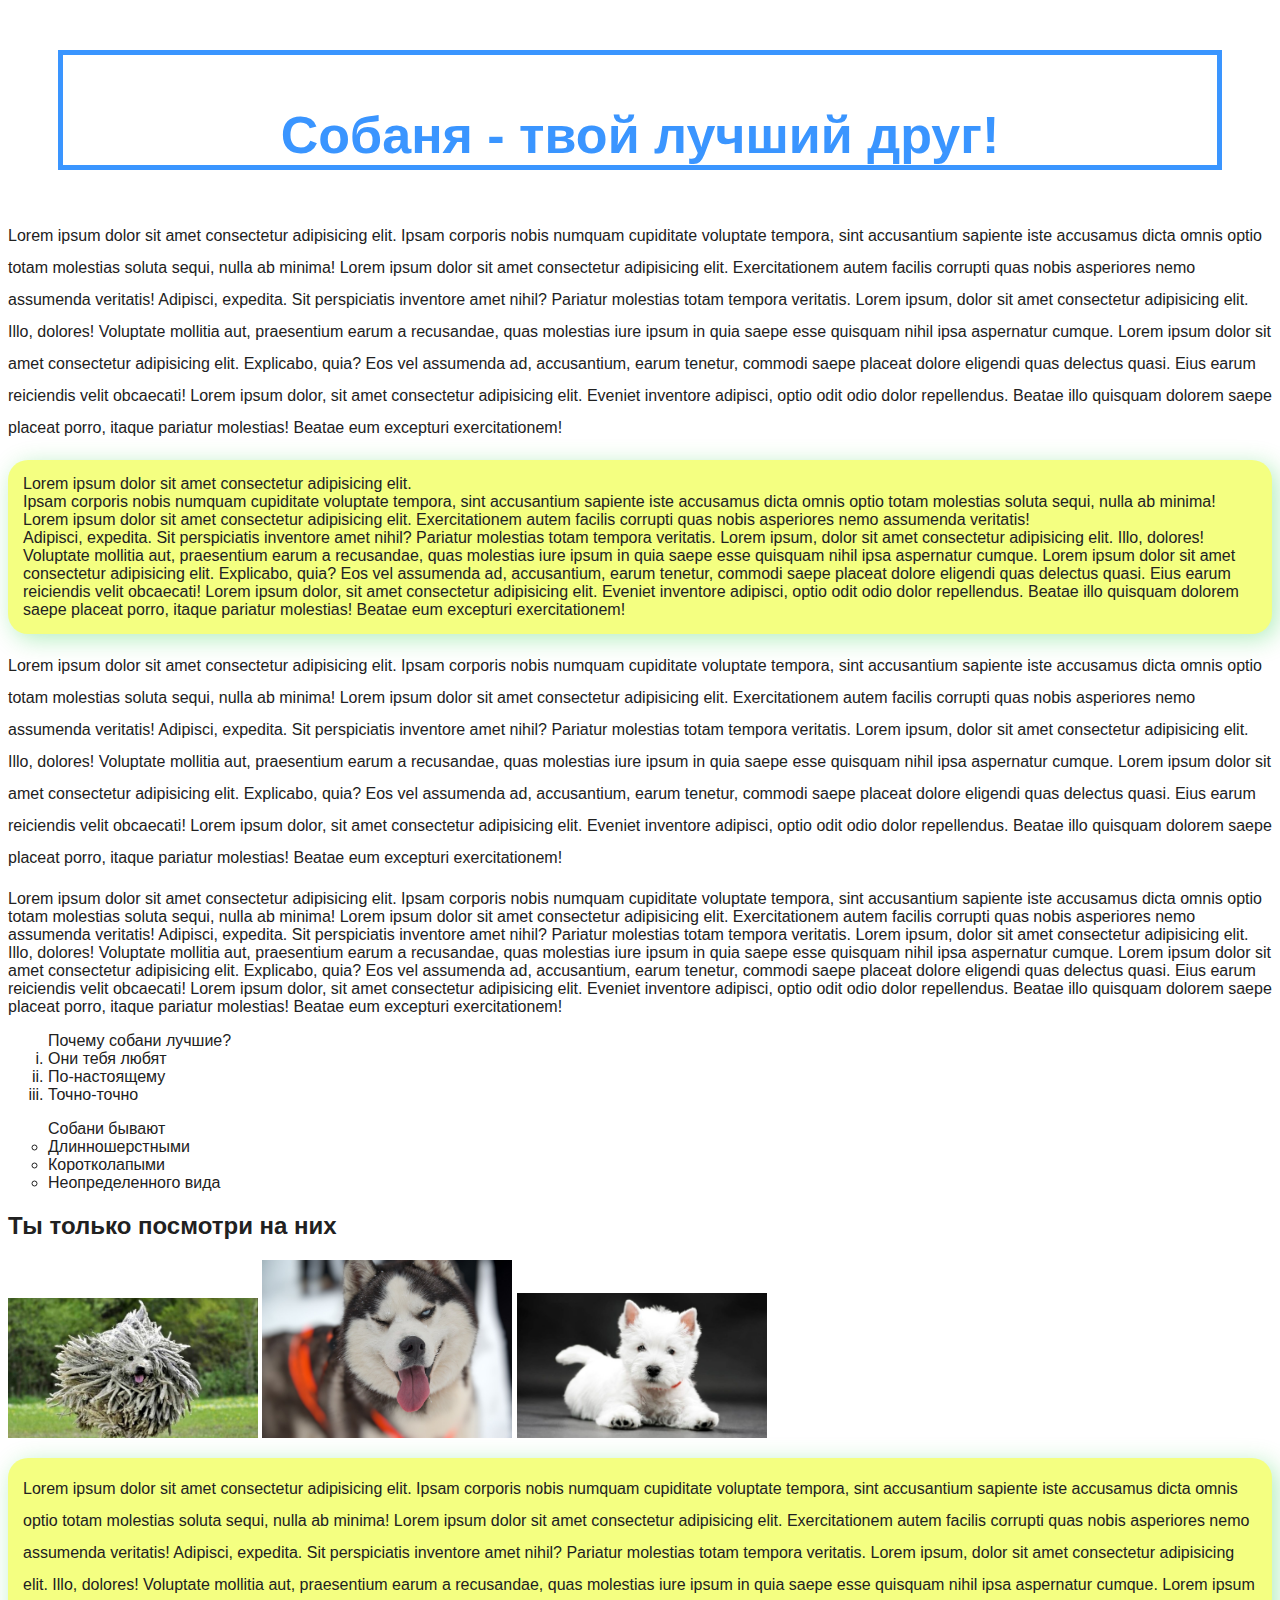
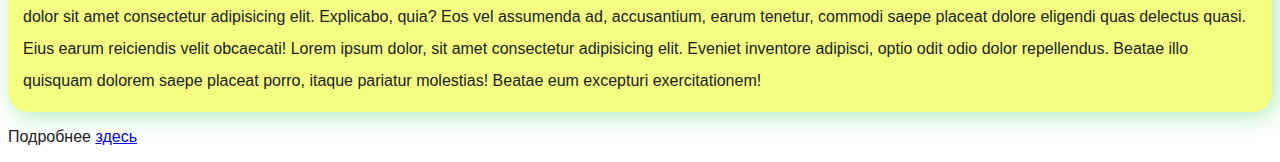
==== lesson1/index.html @ d9dd2320 "commit1" ====
<!DOCTYPE html>
<html lang="en">
<head>
    <meta charset="UTF-8">
    <meta http-equiv="X-UA-Compatible" content="IE=edge">
    <meta name="viewport" content="width=device-width, initial-scale=1.0">
    <title>Сайт про собань</title>
    <link rel="stylesheet" href="styles.css">
</head>
<body>
    <h1>Собаня - твой лучший друг!</h1>
    <p class="double-line">Lorem ipsum dolor sit amet consectetur adipisicing elit. Ipsam corporis nobis numquam cupiditate voluptate tempora, sint accusantium sapiente iste accusamus dicta omnis optio totam molestias soluta sequi, nulla ab minima! Lorem ipsum dolor sit amet consectetur adipisicing elit. Exercitationem autem facilis corrupti quas nobis asperiores nemo assumenda veritatis! Adipisci, expedita. Sit perspiciatis inventore amet nihil? Pariatur molestias totam tempora veritatis. Lorem ipsum, dolor sit amet consectetur adipisicing elit. Illo, dolores! Voluptate mollitia aut, praesentium earum a recusandae, quas molestias iure ipsum in quia saepe esse quisquam nihil ipsa aspernatur cumque. Lorem ipsum dolor sit amet consectetur adipisicing elit. Explicabo, quia? Eos vel assumenda ad, accusantium, earum tenetur, commodi saepe placeat dolore eligendi quas delectus quasi. Eius earum reiciendis velit obcaecati! Lorem ipsum dolor, sit amet consectetur adipisicing elit. Eveniet inventore adipisci, optio odit odio dolor repellendus. Beatae illo quisquam dolorem saepe placeat porro, itaque pariatur molestias! Beatae eum excepturi exercitationem!</p>
    <p class="yellow">Lorem ipsum dolor sit amet consectetur adipisicing elit. <br>  Ipsam corporis nobis numquam cupiditate voluptate tempora, sint accusantium sapiente iste accusamus dicta omnis optio totam molestias soluta sequi, nulla ab minima! <br> Lorem ipsum dolor sit amet consectetur adipisicing elit. Exercitationem autem facilis corrupti quas nobis asperiores nemo assumenda veritatis!  <br> Adipisci, expedita. Sit perspiciatis inventore amet nihil? Pariatur molestias totam tempora veritatis. Lorem ipsum, dolor sit amet consectetur adipisicing elit. Illo, dolores! Voluptate mollitia aut, praesentium earum a recusandae, quas molestias iure ipsum in quia saepe esse quisquam nihil ipsa aspernatur cumque. Lorem ipsum dolor sit amet consectetur adipisicing elit. Explicabo, quia? Eos vel assumenda ad, accusantium, earum tenetur, commodi saepe placeat dolore eligendi quas delectus quasi. Eius earum reiciendis velit obcaecati! Lorem ipsum dolor, sit amet consectetur adipisicing elit. Eveniet inventore adipisci, optio odit odio dolor repellendus. Beatae illo quisquam dolorem saepe placeat porro, itaque pariatur molestias! Beatae eum excepturi exercitationem!</p>
    <p class="double-line">Lorem ipsum dolor sit amet consectetur adipisicing elit. Ipsam corporis nobis numquam cupiditate voluptate tempora, sint accusantium sapiente iste accusamus dicta omnis optio totam molestias soluta sequi, nulla ab minima! Lorem ipsum dolor sit amet consectetur adipisicing elit. Exercitationem autem facilis corrupti quas nobis asperiores nemo assumenda veritatis! Adipisci, expedita. Sit perspiciatis inventore amet nihil? Pariatur molestias totam tempora veritatis. Lorem ipsum, dolor sit amet consectetur adipisicing elit. Illo, dolores! Voluptate mollitia aut, praesentium earum a recusandae, quas molestias iure ipsum in quia saepe esse quisquam nihil ipsa aspernatur cumque. Lorem ipsum dolor sit amet consectetur adipisicing elit. Explicabo, quia? Eos vel assumenda ad, accusantium, earum tenetur, commodi saepe placeat dolore eligendi quas delectus quasi. Eius earum reiciendis velit obcaecati! Lorem ipsum dolor, sit amet consectetur adipisicing elit. Eveniet inventore adipisci, optio odit odio dolor repellendus. Beatae illo quisquam dolorem saepe placeat porro, itaque pariatur molestias! Beatae eum excepturi exercitationem!</p>
    <p>Lorem ipsum dolor sit amet consectetur adipisicing elit. Ipsam corporis nobis numquam cupiditate voluptate tempora, sint accusantium sapiente iste accusamus dicta omnis optio totam molestias soluta sequi, nulla ab minima! Lorem ipsum dolor sit amet consectetur adipisicing elit. Exercitationem autem facilis corrupti quas nobis asperiores nemo assumenda veritatis! Adipisci, expedita. Sit perspiciatis inventore amet nihil? Pariatur molestias totam tempora veritatis. Lorem ipsum, dolor sit amet consectetur adipisicing elit. Illo, dolores! Voluptate mollitia aut, praesentium earum a recusandae, quas molestias iure ipsum in quia saepe esse quisquam nihil ipsa aspernatur cumque. Lorem ipsum dolor sit amet consectetur adipisicing elit. Explicabo, quia? Eos vel assumenda ad, accusantium, earum tenetur, commodi saepe placeat dolore eligendi quas delectus quasi. Eius earum reiciendis velit obcaecati! Lorem ipsum dolor, sit amet consectetur adipisicing elit. Eveniet inventore adipisci, optio odit odio dolor repellendus. Beatae illo quisquam dolorem saepe placeat porro, itaque pariatur molestias! Beatae eum excepturi exercitationem!</p>
    <ol>Почему собани лучшие?
        <li>Они тебя любят</li>
        <li>По-настоящему</li>
        <li>Точно-точно</li>
    </ol>
    <ul>Собани бывают
        <li>Длинношерстными</li>
        <li>Коротколапыми</li>
        <li>Неопределенного вида</li>
    </ul>
    <h2>Ты только посмотри на них</h2>
    <img src="pictures/comondor.jpg" alt="Комондор">
    <img src="pictures/haski.jpg" alt="Хаски">
    <img src="pictures/hiland.jpg" alt="Вест хайланд терьер">
    <p class="yellow double-line">Lorem ipsum dolor sit amet consectetur adipisicing elit. Ipsam corporis nobis numquam cupiditate voluptate tempora, sint accusantium sapiente iste accusamus dicta omnis optio totam molestias soluta sequi, nulla ab minima! Lorem ipsum dolor sit amet consectetur adipisicing elit. Exercitationem autem facilis corrupti quas nobis asperiores nemo assumenda veritatis! Adipisci, expedita. Sit perspiciatis inventore amet nihil? Pariatur molestias totam tempora veritatis. Lorem ipsum, dolor sit amet consectetur adipisicing elit. Illo, dolores! Voluptate mollitia aut, praesentium earum a recusandae, quas molestias iure ipsum in quia saepe esse quisquam nihil ipsa aspernatur cumque. Lorem ipsum dolor sit amet consectetur adipisicing elit. Explicabo, quia? Eos vel assumenda ad, accusantium, earum tenetur, commodi saepe placeat dolore eligendi quas delectus quasi. Eius earum reiciendis velit obcaecati! Lorem ipsum dolor, sit amet consectetur adipisicing elit. Eveniet inventore adipisci, optio odit odio dolor repellendus. Beatae illo quisquam dolorem saepe placeat porro, itaque pariatur molestias! Beatae eum excepturi exercitationem!</p>
    <p>Подробнее <a href="https://lapkins.ru/dog/" target="_blank"> здесь </a></p>
</body>
</html>
---- lesson1/styles.css ----
body {
    font-family: Arial, Helvetica, sans-serif;
    color: #212121;
}
h1 {
    color: #3a95ff;
    font-size: 52px;
    text-align: center;
    border: 5px solid #3a95ff;
    padding-top: 50px;
    margin: 50px;
}
.yellow {
    background-color: #F4FF81;
    padding: 15px;
    border-radius: 20px;
    box-shadow: 5px 5px 25px rgba(0, 200, 41, 0.3);
}
.double-line {
    line-height: 2;
}
ul {
    list-style-type: circle;
}
ol {
    list-style-type: lower-roman;
}
img {
    width: 250px;
}
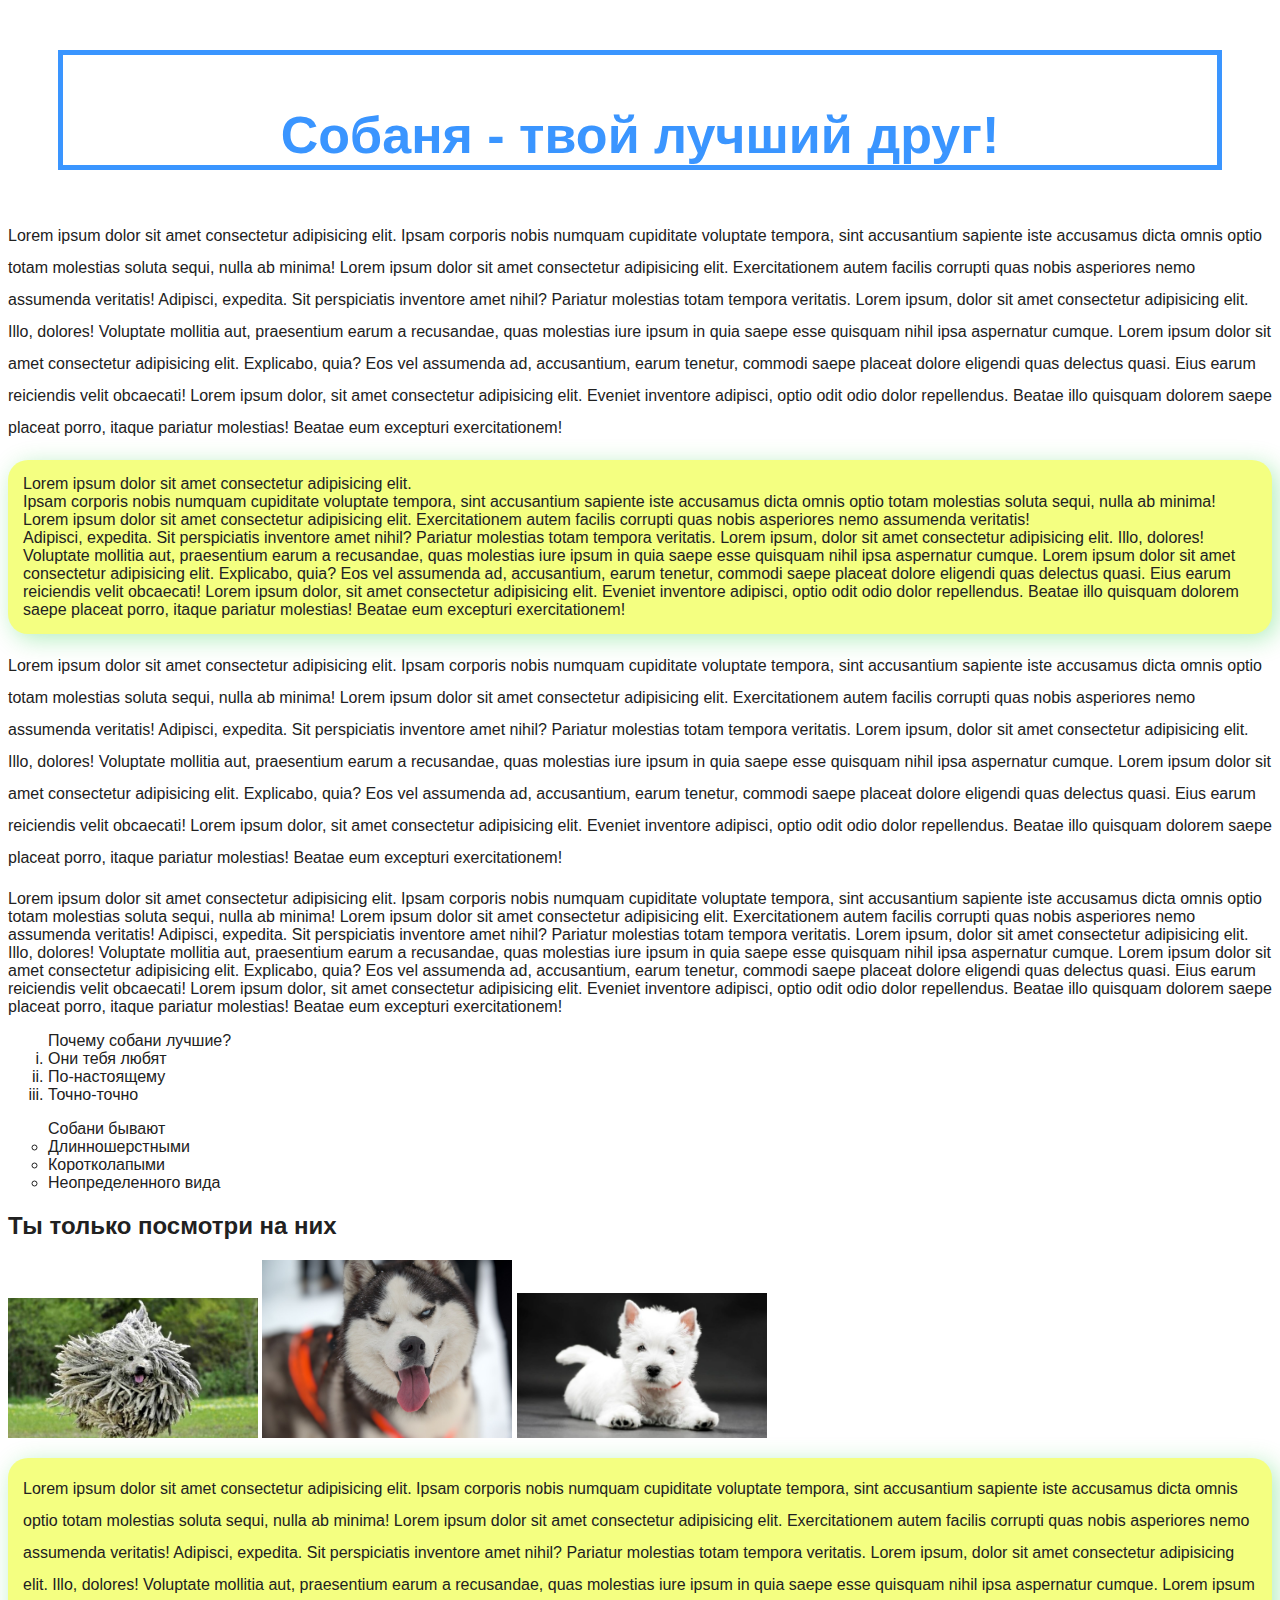
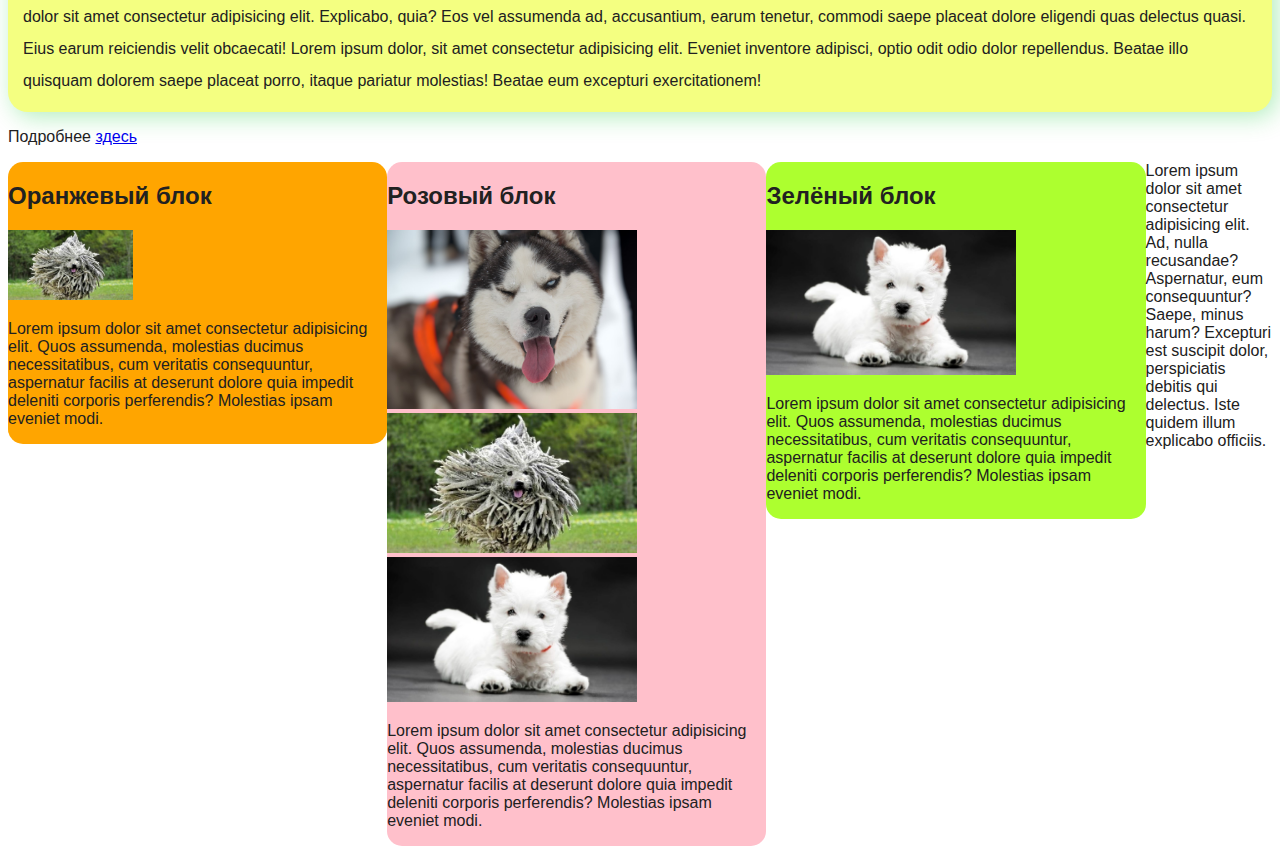
==== commit 72991028: "commit3" ====
--- a/lesson1/index.html
+++ b/lesson1/index.html
@@ -1,33 +1,166 @@
 <!DOCTYPE html>
 <html lang="en">
-<head>
-    <meta charset="UTF-8">
-    <meta http-equiv="X-UA-Compatible" content="IE=edge">
-    <meta name="viewport" content="width=device-width, initial-scale=1.0">
+  <head>
+    <meta charset="UTF-8" />
+    <meta http-equiv="X-UA-Compatible" content="IE=edge" />
+    <meta name="viewport" content="width=device-width, initial-scale=1.0" />
     <title>Сайт про собань</title>
-    <link rel="stylesheet" href="styles.css">
-</head>
-<body>
+    <link rel="stylesheet" href="styles.css" />
+  </head>
+  <body>
     <h1>Собаня - твой лучший друг!</h1>
-    <p class="double-line">Lorem ipsum dolor sit amet consectetur adipisicing elit. Ipsam corporis nobis numquam cupiditate voluptate tempora, sint accusantium sapiente iste accusamus dicta omnis optio totam molestias soluta sequi, nulla ab minima! Lorem ipsum dolor sit amet consectetur adipisicing elit. Exercitationem autem facilis corrupti quas nobis asperiores nemo assumenda veritatis! Adipisci, expedita. Sit perspiciatis inventore amet nihil? Pariatur molestias totam tempora veritatis. Lorem ipsum, dolor sit amet consectetur adipisicing elit. Illo, dolores! Voluptate mollitia aut, praesentium earum a recusandae, quas molestias iure ipsum in quia saepe esse quisquam nihil ipsa aspernatur cumque. Lorem ipsum dolor sit amet consectetur adipisicing elit. Explicabo, quia? Eos vel assumenda ad, accusantium, earum tenetur, commodi saepe placeat dolore eligendi quas delectus quasi. Eius earum reiciendis velit obcaecati! Lorem ipsum dolor, sit amet consectetur adipisicing elit. Eveniet inventore adipisci, optio odit odio dolor repellendus. Beatae illo quisquam dolorem saepe placeat porro, itaque pariatur molestias! Beatae eum excepturi exercitationem!</p>
-    <p class="yellow">Lorem ipsum dolor sit amet consectetur adipisicing elit. <br>  Ipsam corporis nobis numquam cupiditate voluptate tempora, sint accusantium sapiente iste accusamus dicta omnis optio totam molestias soluta sequi, nulla ab minima! <br> Lorem ipsum dolor sit amet consectetur adipisicing elit. Exercitationem autem facilis corrupti quas nobis asperiores nemo assumenda veritatis!  <br> Adipisci, expedita. Sit perspiciatis inventore amet nihil? Pariatur molestias totam tempora veritatis. Lorem ipsum, dolor sit amet consectetur adipisicing elit. Illo, dolores! Voluptate mollitia aut, praesentium earum a recusandae, quas molestias iure ipsum in quia saepe esse quisquam nihil ipsa aspernatur cumque. Lorem ipsum dolor sit amet consectetur adipisicing elit. Explicabo, quia? Eos vel assumenda ad, accusantium, earum tenetur, commodi saepe placeat dolore eligendi quas delectus quasi. Eius earum reiciendis velit obcaecati! Lorem ipsum dolor, sit amet consectetur adipisicing elit. Eveniet inventore adipisci, optio odit odio dolor repellendus. Beatae illo quisquam dolorem saepe placeat porro, itaque pariatur molestias! Beatae eum excepturi exercitationem!</p>
-    <p class="double-line">Lorem ipsum dolor sit amet consectetur adipisicing elit. Ipsam corporis nobis numquam cupiditate voluptate tempora, sint accusantium sapiente iste accusamus dicta omnis optio totam molestias soluta sequi, nulla ab minima! Lorem ipsum dolor sit amet consectetur adipisicing elit. Exercitationem autem facilis corrupti quas nobis asperiores nemo assumenda veritatis! Adipisci, expedita. Sit perspiciatis inventore amet nihil? Pariatur molestias totam tempora veritatis. Lorem ipsum, dolor sit amet consectetur adipisicing elit. Illo, dolores! Voluptate mollitia aut, praesentium earum a recusandae, quas molestias iure ipsum in quia saepe esse quisquam nihil ipsa aspernatur cumque. Lorem ipsum dolor sit amet consectetur adipisicing elit. Explicabo, quia? Eos vel assumenda ad, accusantium, earum tenetur, commodi saepe placeat dolore eligendi quas delectus quasi. Eius earum reiciendis velit obcaecati! Lorem ipsum dolor, sit amet consectetur adipisicing elit. Eveniet inventore adipisci, optio odit odio dolor repellendus. Beatae illo quisquam dolorem saepe placeat porro, itaque pariatur molestias! Beatae eum excepturi exercitationem!</p>
-    <p>Lorem ipsum dolor sit amet consectetur adipisicing elit. Ipsam corporis nobis numquam cupiditate voluptate tempora, sint accusantium sapiente iste accusamus dicta omnis optio totam molestias soluta sequi, nulla ab minima! Lorem ipsum dolor sit amet consectetur adipisicing elit. Exercitationem autem facilis corrupti quas nobis asperiores nemo assumenda veritatis! Adipisci, expedita. Sit perspiciatis inventore amet nihil? Pariatur molestias totam tempora veritatis. Lorem ipsum, dolor sit amet consectetur adipisicing elit. Illo, dolores! Voluptate mollitia aut, praesentium earum a recusandae, quas molestias iure ipsum in quia saepe esse quisquam nihil ipsa aspernatur cumque. Lorem ipsum dolor sit amet consectetur adipisicing elit. Explicabo, quia? Eos vel assumenda ad, accusantium, earum tenetur, commodi saepe placeat dolore eligendi quas delectus quasi. Eius earum reiciendis velit obcaecati! Lorem ipsum dolor, sit amet consectetur adipisicing elit. Eveniet inventore adipisci, optio odit odio dolor repellendus. Beatae illo quisquam dolorem saepe placeat porro, itaque pariatur molestias! Beatae eum excepturi exercitationem!</p>
-    <ol>Почему собани лучшие?
-        <li>Они тебя любят</li>
-        <li>По-настоящему</li>
-        <li>Точно-точно</li>
+    <p class="double-line">
+      Lorem ipsum dolor sit amet consectetur adipisicing elit. Ipsam corporis
+      nobis numquam cupiditate voluptate tempora, sint accusantium sapiente iste
+      accusamus dicta omnis optio totam molestias soluta sequi, nulla ab minima!
+      Lorem ipsum dolor sit amet consectetur adipisicing elit. Exercitationem
+      autem facilis corrupti quas nobis asperiores nemo assumenda veritatis!
+      Adipisci, expedita. Sit perspiciatis inventore amet nihil? Pariatur
+      molestias totam tempora veritatis. Lorem ipsum, dolor sit amet consectetur
+      adipisicing elit. Illo, dolores! Voluptate mollitia aut, praesentium earum
+      a recusandae, quas molestias iure ipsum in quia saepe esse quisquam nihil
+      ipsa aspernatur cumque. Lorem ipsum dolor sit amet consectetur adipisicing
+      elit. Explicabo, quia? Eos vel assumenda ad, accusantium, earum tenetur,
+      commodi saepe placeat dolore eligendi quas delectus quasi. Eius earum
+      reiciendis velit obcaecati! Lorem ipsum dolor, sit amet consectetur
+      adipisicing elit. Eveniet inventore adipisci, optio odit odio dolor
+      repellendus. Beatae illo quisquam dolorem saepe placeat porro, itaque
+      pariatur molestias! Beatae eum excepturi exercitationem!
+    </p>
+    <p class="yellow">
+      Lorem ipsum dolor sit amet consectetur adipisicing elit. <br />
+      Ipsam corporis nobis numquam cupiditate voluptate tempora, sint
+      accusantium sapiente iste accusamus dicta omnis optio totam molestias
+      soluta sequi, nulla ab minima! <br />
+      Lorem ipsum dolor sit amet consectetur adipisicing elit. Exercitationem
+      autem facilis corrupti quas nobis asperiores nemo assumenda veritatis!
+      <br />
+      Adipisci, expedita. Sit perspiciatis inventore amet nihil? Pariatur
+      molestias totam tempora veritatis. Lorem ipsum, dolor sit amet consectetur
+      adipisicing elit. Illo, dolores! Voluptate mollitia aut, praesentium earum
+      a recusandae, quas molestias iure ipsum in quia saepe esse quisquam nihil
+      ipsa aspernatur cumque. Lorem ipsum dolor sit amet consectetur adipisicing
+      elit. Explicabo, quia? Eos vel assumenda ad, accusantium, earum tenetur,
+      commodi saepe placeat dolore eligendi quas delectus quasi. Eius earum
+      reiciendis velit obcaecati! Lorem ipsum dolor, sit amet consectetur
+      adipisicing elit. Eveniet inventore adipisci, optio odit odio dolor
+      repellendus. Beatae illo quisquam dolorem saepe placeat porro, itaque
+      pariatur molestias! Beatae eum excepturi exercitationem!
+    </p>
+    <p class="double-line">
+      Lorem ipsum dolor sit amet consectetur adipisicing elit. Ipsam corporis
+      nobis numquam cupiditate voluptate tempora, sint accusantium sapiente iste
+      accusamus dicta omnis optio totam molestias soluta sequi, nulla ab minima!
+      Lorem ipsum dolor sit amet consectetur adipisicing elit. Exercitationem
+      autem facilis corrupti quas nobis asperiores nemo assumenda veritatis!
+      Adipisci, expedita. Sit perspiciatis inventore amet nihil? Pariatur
+      molestias totam tempora veritatis. Lorem ipsum, dolor sit amet consectetur
+      adipisicing elit. Illo, dolores! Voluptate mollitia aut, praesentium earum
+      a recusandae, quas molestias iure ipsum in quia saepe esse quisquam nihil
+      ipsa aspernatur cumque. Lorem ipsum dolor sit amet consectetur adipisicing
+      elit. Explicabo, quia? Eos vel assumenda ad, accusantium, earum tenetur,
+      commodi saepe placeat dolore eligendi quas delectus quasi. Eius earum
+      reiciendis velit obcaecati! Lorem ipsum dolor, sit amet consectetur
+      adipisicing elit. Eveniet inventore adipisci, optio odit odio dolor
+      repellendus. Beatae illo quisquam dolorem saepe placeat porro, itaque
+      pariatur molestias! Beatae eum excepturi exercitationem!
+    </p>
+    <p>
+      Lorem ipsum dolor sit amet consectetur adipisicing elit. Ipsam corporis
+      nobis numquam cupiditate voluptate tempora, sint accusantium sapiente iste
+      accusamus dicta omnis optio totam molestias soluta sequi, nulla ab minima!
+      Lorem ipsum dolor sit amet consectetur adipisicing elit. Exercitationem
+      autem facilis corrupti quas nobis asperiores nemo assumenda veritatis!
+      Adipisci, expedita. Sit perspiciatis inventore amet nihil? Pariatur
+      molestias totam tempora veritatis. Lorem ipsum, dolor sit amet consectetur
+      adipisicing elit. Illo, dolores! Voluptate mollitia aut, praesentium earum
+      a recusandae, quas molestias iure ipsum in quia saepe esse quisquam nihil
+      ipsa aspernatur cumque. Lorem ipsum dolor sit amet consectetur adipisicing
+      elit. Explicabo, quia? Eos vel assumenda ad, accusantium, earum tenetur,
+      commodi saepe placeat dolore eligendi quas delectus quasi. Eius earum
+      reiciendis velit obcaecati! Lorem ipsum dolor, sit amet consectetur
+      adipisicing elit. Eveniet inventore adipisci, optio odit odio dolor
+      repellendus. Beatae illo quisquam dolorem saepe placeat porro, itaque
+      pariatur molestias! Beatae eum excepturi exercitationem!
+    </p>
+    <ol>
+      Почему собани лучшие?
+      <li>Они тебя любят</li>
+      <li>По-настоящему</li>
+      <li>Точно-точно</li>
     </ol>
-    <ul>Собани бывают
-        <li>Длинношерстными</li>
-        <li>Коротколапыми</li>
-        <li>Неопределенного вида</li>
+    <ul>
+      Собани бывают
+      <li>Длинношерстными</li>
+      <li>Коротколапыми</li>
+      <li>Неопределенного вида</li>
     </ul>
     <h2>Ты только посмотри на них</h2>
-    <img src="pictures/comondor.jpg" alt="Комондор">
-    <img src="pictures/haski.jpg" alt="Хаски">
-    <img src="pictures/hiland.jpg" alt="Вест хайланд терьер">
-    <p class="yellow double-line">Lorem ipsum dolor sit amet consectetur adipisicing elit. Ipsam corporis nobis numquam cupiditate voluptate tempora, sint accusantium sapiente iste accusamus dicta omnis optio totam molestias soluta sequi, nulla ab minima! Lorem ipsum dolor sit amet consectetur adipisicing elit. Exercitationem autem facilis corrupti quas nobis asperiores nemo assumenda veritatis! Adipisci, expedita. Sit perspiciatis inventore amet nihil? Pariatur molestias totam tempora veritatis. Lorem ipsum, dolor sit amet consectetur adipisicing elit. Illo, dolores! Voluptate mollitia aut, praesentium earum a recusandae, quas molestias iure ipsum in quia saepe esse quisquam nihil ipsa aspernatur cumque. Lorem ipsum dolor sit amet consectetur adipisicing elit. Explicabo, quia? Eos vel assumenda ad, accusantium, earum tenetur, commodi saepe placeat dolore eligendi quas delectus quasi. Eius earum reiciendis velit obcaecati! Lorem ipsum dolor, sit amet consectetur adipisicing elit. Eveniet inventore adipisci, optio odit odio dolor repellendus. Beatae illo quisquam dolorem saepe placeat porro, itaque pariatur molestias! Beatae eum excepturi exercitationem!</p>
-    <p>Подробнее <a href="https://lapkins.ru/dog/" target="_blank"> здесь </a></p>
-</body>
-</html>+    <img src="pictures/comondor.jpg" alt="Комондор" />
+    <img src="pictures/haski.jpg" alt="Хаски" />
+    <img src="pictures/hiland.jpg" alt="Вест хайланд терьер" />
+    <p class="yellow double-line">
+      Lorem ipsum dolor sit amet consectetur adipisicing elit. Ipsam corporis
+      nobis numquam cupiditate voluptate tempora, sint accusantium sapiente iste
+      accusamus dicta omnis optio totam molestias soluta sequi, nulla ab minima!
+      Lorem ipsum dolor sit amet consectetur adipisicing elit. Exercitationem
+      autem facilis corrupti quas nobis asperiores nemo assumenda veritatis!
+      Adipisci, expedita. Sit perspiciatis inventore amet nihil? Pariatur
+      molestias totam tempora veritatis. Lorem ipsum, dolor sit amet consectetur
+      adipisicing elit. Illo, dolores! Voluptate mollitia aut, praesentium earum
+      a recusandae, quas molestias iure ipsum in quia saepe esse quisquam nihil
+      ipsa aspernatur cumque. Lorem ipsum dolor sit amet consectetur adipisicing
+      elit. Explicabo, quia? Eos vel assumenda ad, accusantium, earum tenetur,
+      commodi saepe placeat dolore eligendi quas delectus quasi. Eius earum
+      reiciendis velit obcaecati! Lorem ipsum dolor, sit amet consectetur
+      adipisicing elit. Eveniet inventore adipisci, optio odit odio dolor
+      repellendus. Beatae illo quisquam dolorem saepe placeat porro, itaque
+      pariatur molestias! Beatae eum excepturi exercitationem!
+    </p>
+    <p>
+      Подробнее <a href="https://lapkins.ru/dog/" target="_blank"> здесь </a>
+    </p>
+    <!-- рассмотрим блоки -->
+
+    <div class="orange block">
+      <h2>Оранжевый блок</h2>
+      <img src="pictures/comondor.jpg" alt="Комондор" />
+      <p>
+        Lorem ipsum dolor sit amet consectetur adipisicing elit. Quos assumenda,
+        molestias ducimus necessitatibus, cum veritatis consequuntur, aspernatur
+        facilis at deserunt dolore quia impedit deleniti corporis perferendis?
+        Molestias ipsam eveniet modi.
+      </p>
+    </div>
+
+    <div class="rose block">
+      <h2>Розовый блок</h2>
+      <img src="pictures/haski.jpg" alt="Хаски" />
+      <img src="pictures/comondor.jpg" alt="" />
+      <img src="pictures/hiland.jpg" alt="" />
+      <p>
+        Lorem ipsum dolor sit amet consectetur adipisicing elit. Quos assumenda,
+        molestias ducimus necessitatibus, cum veritatis consequuntur, aspernatur
+        facilis at deserunt dolore quia impedit deleniti corporis perferendis?
+        Molestias ipsam eveniet modi.
+      </p>
+    </div>
+
+    <div class="green block">
+      <h2>Зелёный блок</h2>
+      <img src="pictures/hiland.jpg" alt="хайланд" />
+      <p>
+        Lorem ipsum dolor sit amet consectetur adipisicing elit. Quos assumenda,
+        molestias ducimus necessitatibus, cum veritatis consequuntur, aspernatur
+        facilis at deserunt dolore quia impedit deleniti corporis perferendis?
+        Molestias ipsam eveniet modi.
+      </p>
+    </div>
+    <p>
+      Lorem ipsum dolor sit amet consectetur adipisicing elit. Ad, nulla
+      recusandae? Aspernatur, eum consequuntur? Saepe, minus harum? Excepturi
+      est suscipit dolor, perspiciatis debitis qui delectus. Iste quidem illum
+      explicabo officiis.
+    </p>
+  </body>
+</html>
--- a/lesson1/styles.css
+++ b/lesson1/styles.css
@@ -1,30 +1,55 @@
 body {
-    font-family: Arial, Helvetica, sans-serif;
-    color: #212121;
+  font-family: Arial, Helvetica, sans-serif;
+  color: #212121;
 }
 h1 {
-    color: #3a95ff;
-    font-size: 52px;
-    text-align: center;
-    border: 5px solid #3a95ff;
-    padding-top: 50px;
-    margin: 50px;
+  color: #3a95ff;
+  font-size: 52px;
+  text-align: center;
+  border: 5px solid #3a95ff;
+  padding-top: 50px;
+  margin: 50px;
 }
 .yellow {
-    background-color: #F4FF81;
-    padding: 15px;
-    border-radius: 20px;
-    box-shadow: 5px 5px 25px rgba(0, 200, 41, 0.3);
+  background-color: #f4ff81;
+  padding: 15px;
+  border-radius: 20px;
+  box-shadow: 5px 5px 25px rgba(0, 200, 41, 0.3);
 }
 .double-line {
-    line-height: 2;
+  line-height: 2;
 }
 ul {
-    list-style-type: circle;
+  list-style-type: circle;
 }
 ol {
-    list-style-type: lower-roman;
+  list-style-type: lower-roman;
 }
 img {
-    width: 250px;
+  width: 250px;
 }
+
+/* стили блоков */
+
+.orange {
+  background-color: orange;
+}
+
+.orange img {
+  width: 33%;
+}
+
+.rose {
+  background-color: pink;
+}
+
+.green {
+  background-color: greenyellow;
+}
+
+.block {
+  width: 30%;
+  border-radius: 15px;
+  float: left;
+  box-sizing: border-box;
+}
